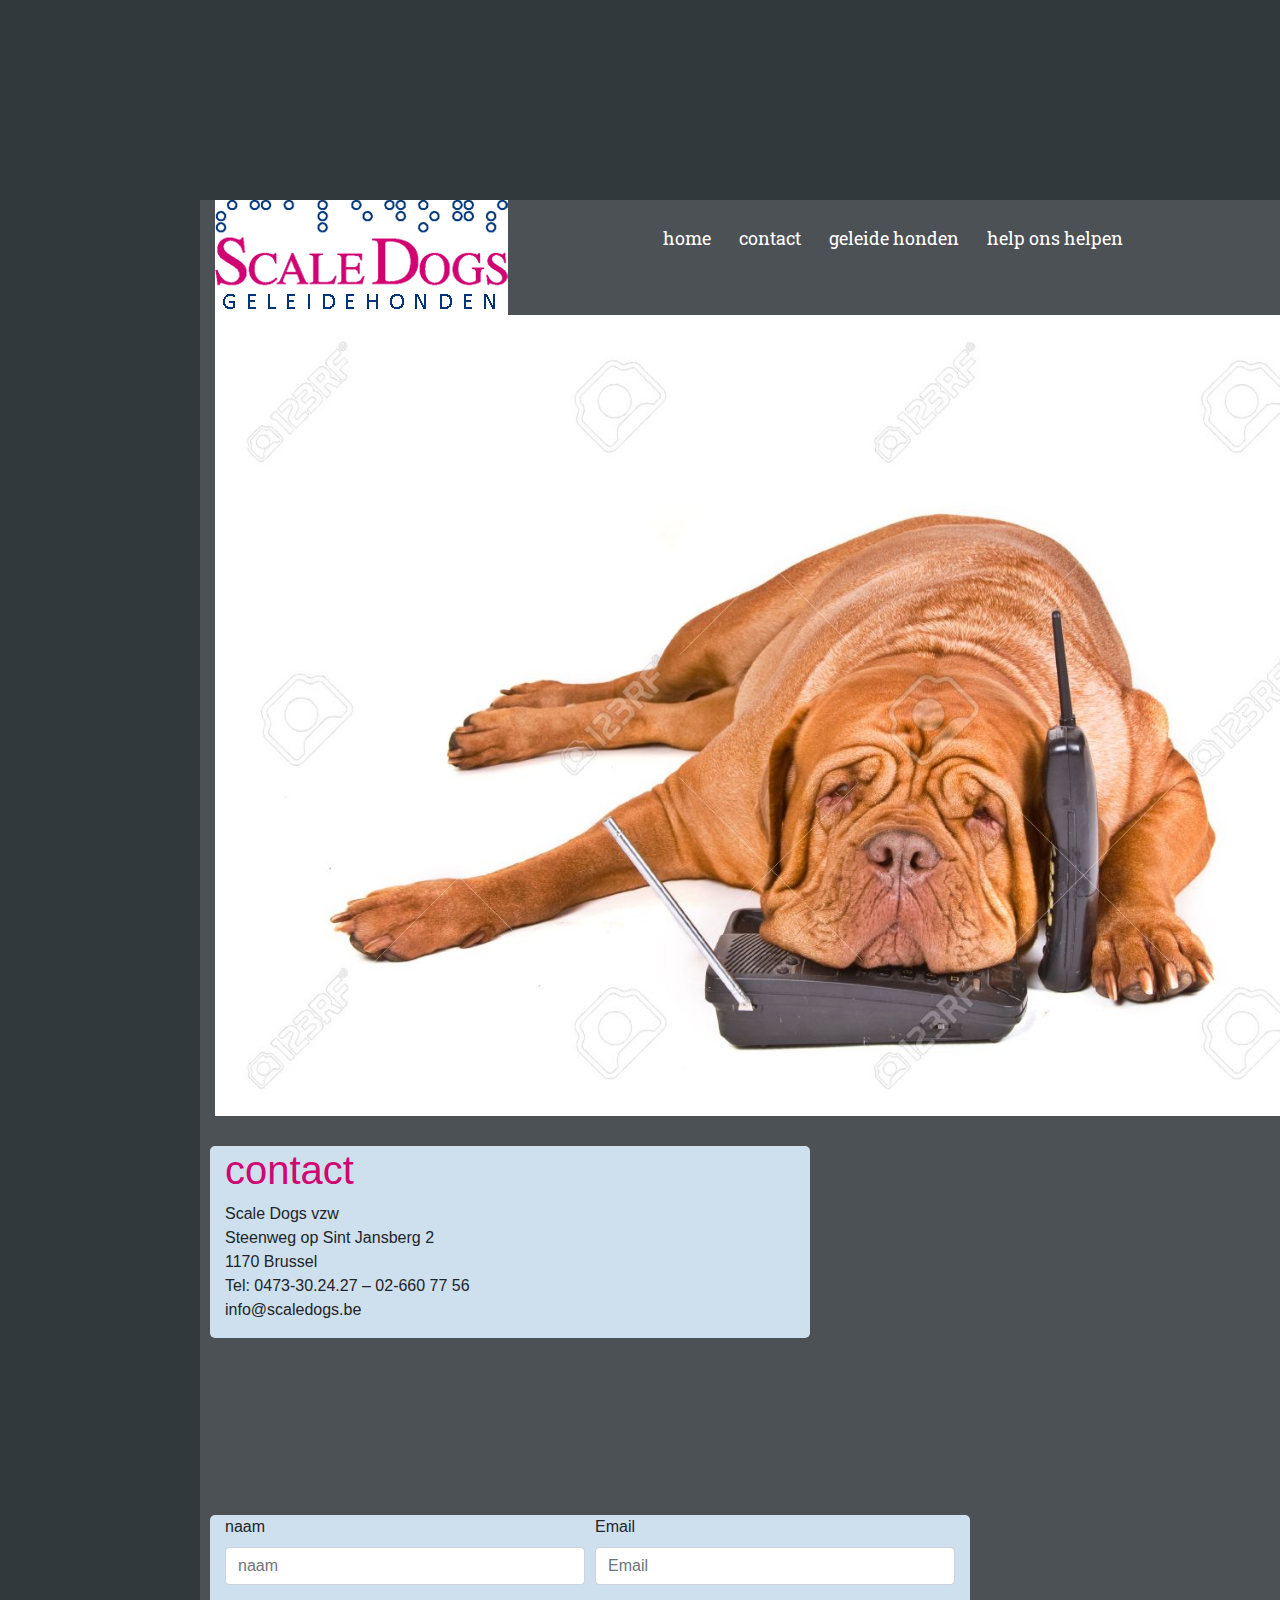
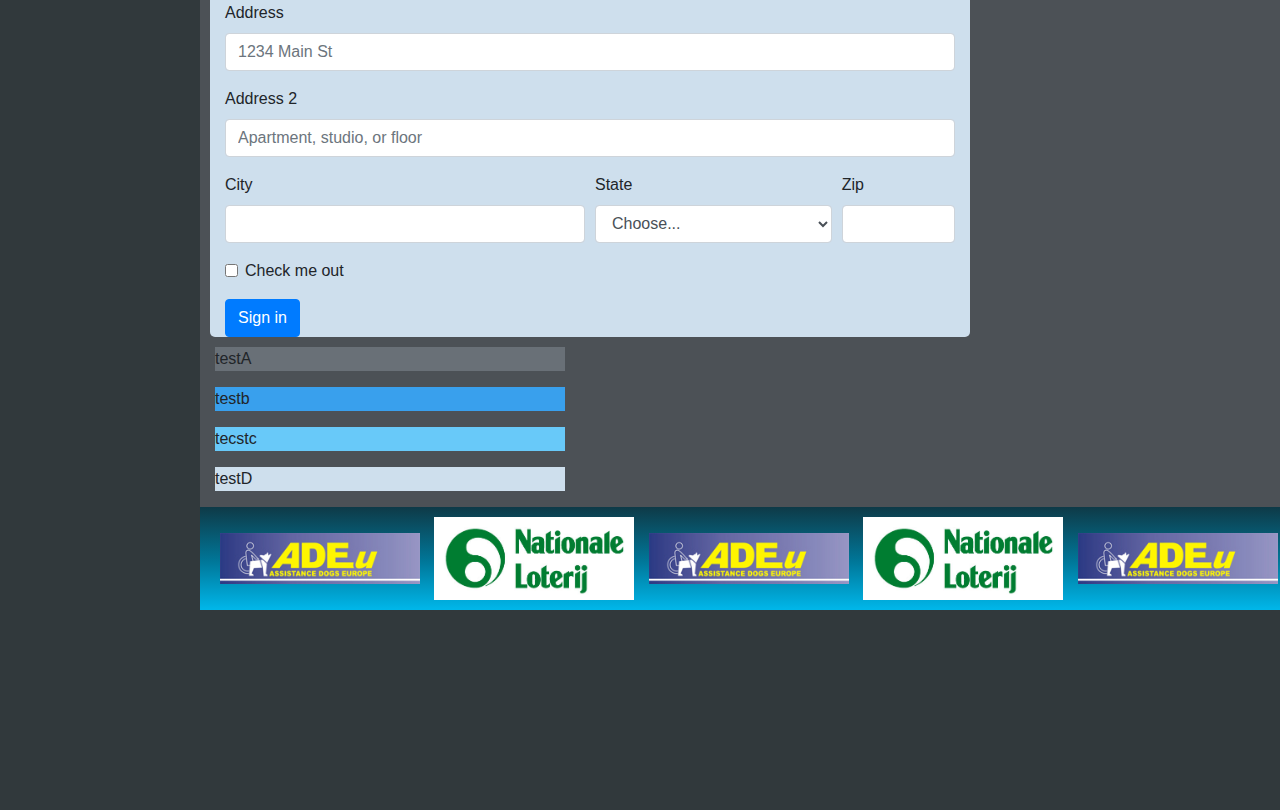
==== contact.html @ 750d5192 "content" ====
<!DOCTYPE html>
<html lang="en">
<head>
    <meta charset="utf-8">
    <meta name="viewport" content="width=device-width, initial-scale=1, shrink-to-fit=no">
    <title>Redline-scaledogs</title>
    <link href="https://fonts.googleapis.com/css?family=Noto+Serif" rel="stylesheet">
    <link rel="stylesheet" href="https://maxcdn.bootstrapcdn.com/bootstrap/4.0.0/css/bootstrap.min.css" integrity="sha384-Gn5384xqQ1aoWXA+058RXPxPg6fy4IWvTNh0E263XmFcJlSAwiGgFAW/dAiS6JXm" crossorigin="anonymous">
    <link rel="stylesheet" href="https://stackpath.bootstrapcdn.com/bootstrap/4.3.1/css/bootstrap.min.css" integrity="sha384-ggOyR0iXCbMQv3Xipma34MD+dH/1fQ784/j6cY/iJTQUOhcWr7x9JvoRxT2MZw1T" crossorigin="anonymous">
    <link rel="stylesheet" href="https://use.fontawesome.com/releases/v5.7.2/css/all.css" integrity="sha384-fnmOCqbTlWIlj8LyTjo7mOUStjsKC4pOpQbqyi7RrhN7udi9RwhKkMHpvLbHG9Sr" crossorigin="anonymous">
    <link href="https://fonts.googleapis.com/css?family=Roboto+Slab" rel="stylesheet">
    <link rel="stylesheet" type="text/css" href="style-contact.css">
</head>
<body class="body">
        <div class="container">
            <div class="row">
                <div class="col-md-4">
                    <img src="logo.png" alt="hond" height="auto" width="auto">
                </div>
                <div clas="col-md-8">
                        <div class="item top-nav">
                                <ul>
                                    <li><a href="index.html"><i class="fas fa-home"></i>home</a></li>
                                    <li><a href="contact.html"><i class="fas fa-phone"></i>contact</a></li>
                                    <li><a href="geleide-honden.html"><i class="fas fa-dog"></i>geleide honden</a></li>
                                    <li><a href="help-ons.html"><i class="fas fa-hands-helping"></i>help ons helpen</a></li>
                                </ul>
                        </div>
              </div>
            </div>
            <div class="row">
                <div class="col-md-12">
                    <img class="img-fluid" id="slider" src="telefon.jpg" alt="hondje/buiten" >
                </div>
            </div>
            <div class="row">
                <div class="col-md-8" id="first">
                <h1>contact</h1>
                        <p>
                            Scale Dogs vzw</br>
                            Steenweg op Sint Jansberg 2</br>
                            1170 Brussel</br>
                            Tel: 0473-30.24.27 – 02-660 77 56</br>
                            info@scaledogs.be</br>
                        </p>
                </div>
            </div>
            <div class="row">
              <div id="map" class="col-md-8">
                  <div id="map-container" class="z-depth-1-half map-container">
                    <iframe src="https://maps.google.com/maps?q=manhatan&t=&z=13&ie=UTF8&iwloc=&output=embed" frameborder="0"
                      style="border:0" allowfullscreen></iframe>
                  </div>
              </div>
            </div>
            <div class="row">
                    <div id="left" class="col-md-8">
                            <form>
                                    <div class="form-row">
                                      <div class="form-group col-md-6">
                                          <label for="inputPassword4">naam</label>
                                          <input type="password" class="form-control" id="inputPassword4" placeholder="naam">
                                        </div>
                                      <div class="form-group col-md-6">
                                        <label for="inputEmail4">Email</label>
                                        <input type="email" class="form-control" id="inputEmail4" placeholder="Email">
                                      </div>
                                    </div>
                                    <div class="form-group">
                                      <label for="inputAddress">Address</label>
                                      <input type="text" class="form-control" id="inputAddress" placeholder="1234 Main St">
                                    </div>
                                    <div class="form-group">
                                      <label for="inputAddress2">Address 2</label>
                                      <input type="text" class="form-control" id="inputAddress2" placeholder="Apartment, studio, or floor">
                                    </div>
                                    <div class="form-row">
                                      <div class="form-group col-md-6">
                                        <label for="inputCity">City</label>
                                        <input type="text" class="form-control" id="inputCity">
                                      </div>
                                      <div class="form-group col-md-4">
                                        <label for="inputState">State</label>
                                        <select id="inputState" class="form-control">
                                          <option selected>Choose...</option>
                                          <option>...</option>
                                        </select>
                                      </div>
                                      <div class="form-group col-md-2">
                                        <label for="inputZip">Zip</label>
                                        <input type="text" class="form-control" id="inputZip">
                                      </div>
                                    </div>
                                    <div class="form-group">
                                      <div class="form-check">
                                        <input class="form-check-input" type="checkbox" id="gridCheck">
                                        <label class="form-check-label" for="gridCheck">
                                          Check me out
                                        </label>
                                      </div>
                                    </div>
                                    <button type="submit" class="btn btn-primary">Sign in</button>
                                  </form> 
                    </div>
                    <div class="col-md-4">
                           <p id="a">testA</p>
                           <p id="b">testb</p>
                           <p id="c">tecstc</p>
                           <p id="d">testD</p>
                    </div>
            </div>
            <div>
                    <a href="https://www.facebook.com/scaledogs.be/"><i class="fab fa-facebook" id="immage"></i></a>
                </div>
            <div>
            <a href="#top"><i class="fas fa-arrow-up" id="immage"></i></a>
            </div>
            <div class="row">
                <div class="col-md-12" id="footer">
                        <img class="brands" src="brands7.jpg"  >
                        <img class="brands" src="brands5.jpg"  >
                        <img class="brands" src="brands7.jpg"  >
                        <img class="brands" src="brands5.jpg"  >
                        <img class="brands" src="brands7.jpg"  >
                    </div>
            </div>
            
        </div>
    <script src="https://code.jquery.com/jquery-3.2.1.slim.min.js" integrity="sha384-KJ3o2DKtIkvYIK3UENzmM7KCkRr/rE9/Qpg6aAZGJwFDMVNA/GpGFF93hXpG5KkN" crossorigin="anonymous"></script>
    <script src="https://cdnjs.cloudflare.com/ajax/libs/popper.js/1.12.9/umd/popper.min.js" integrity="sha384-ApNbgh9B+Y1QKtv3Rn7W3mgPxhU9K/ScQsAP7hUibX39j7fakFPskvXusvfa0b4Q" crossorigin="anonymous"></script>
    <script src="https://maxcdn.bootstrapcdn.com/bootstrap/4.0.0/js/bootstrap.min.js" integrity="sha384-JZR6Spejh4U02d8jOt6vLEHfe/JQGiRRSQQxSfFWpi1MquVdAyjUar5+76PVCmYl" crossorigin="anonymous"></script>
</body>
</html>
---- style-contact.css ----
.body{
    background-color: #31393C
    ;}
.container{
    background-color:#4C5156
    ;margin:200px;}
.top-nav ul{
    display: flex;
    list-style: none;
    margin: 25px 0px 0px 15px;
    
}
ul li  a{
    
    margin-left:28px;
    margin-top: 10px;
    font-size: 18px;
    font-family: 'Roboto Slab', serif;
    color: white;
}
#first{
    margin:10px;
    margin-top:30px;
    background-color: #CEDFED ;
    border-radius: 5px;
    max-width: 600px;
}

#left{
    margin:10px;
    background-color: #CEDFED ;
    border-radius: 5px;
}
#right{
    margin:10px;
    background-color: #CEDFED ;
    border-radius: 5px;
}

a{
    color: white;
}
a:hover{
    color: #68C9F9;
}
h1{
    color: #D00672;
}
#a{background-color:  #697077;}
#b{background-color: #39A0ED;}
#c{background-color: #68C9F9;}
#d{background-color: #CEDFED;}

#footer{
    display:inline-block;
    background: #0e3a47; /* Old browsers */
    background: -moz-linear-gradient(top, #0e3a47 0%, #007799 53%, #007799 53%, #00b7ea 100%); /* FF3.6-15 */
    background: -webkit-linear-gradient(top, #0e3a47 0%,#007799 53%,#007799 53%,#00b7ea 100%); /* Chrome10-25,Safari5.1-6 */
    background: linear-gradient(to bottom, #0e3a47 0%,#007799 53%,#007799 53%,#00b7ea 100%); /* W3C, IE10+, FF16+, Chrome26+, Opera12+, Safari7+ */
    filter: progid:DXImageTransform.Microsoft.gradient( startColorstr='#0e3a47', endColorstr='#00b7ea',GradientType=0 ); /* IE6-9 */
}
.brands{
    width:200px;
    height: auto;
    margin:10px 5px 10px 5px;
}
#immage{
font-size: 35px;
}
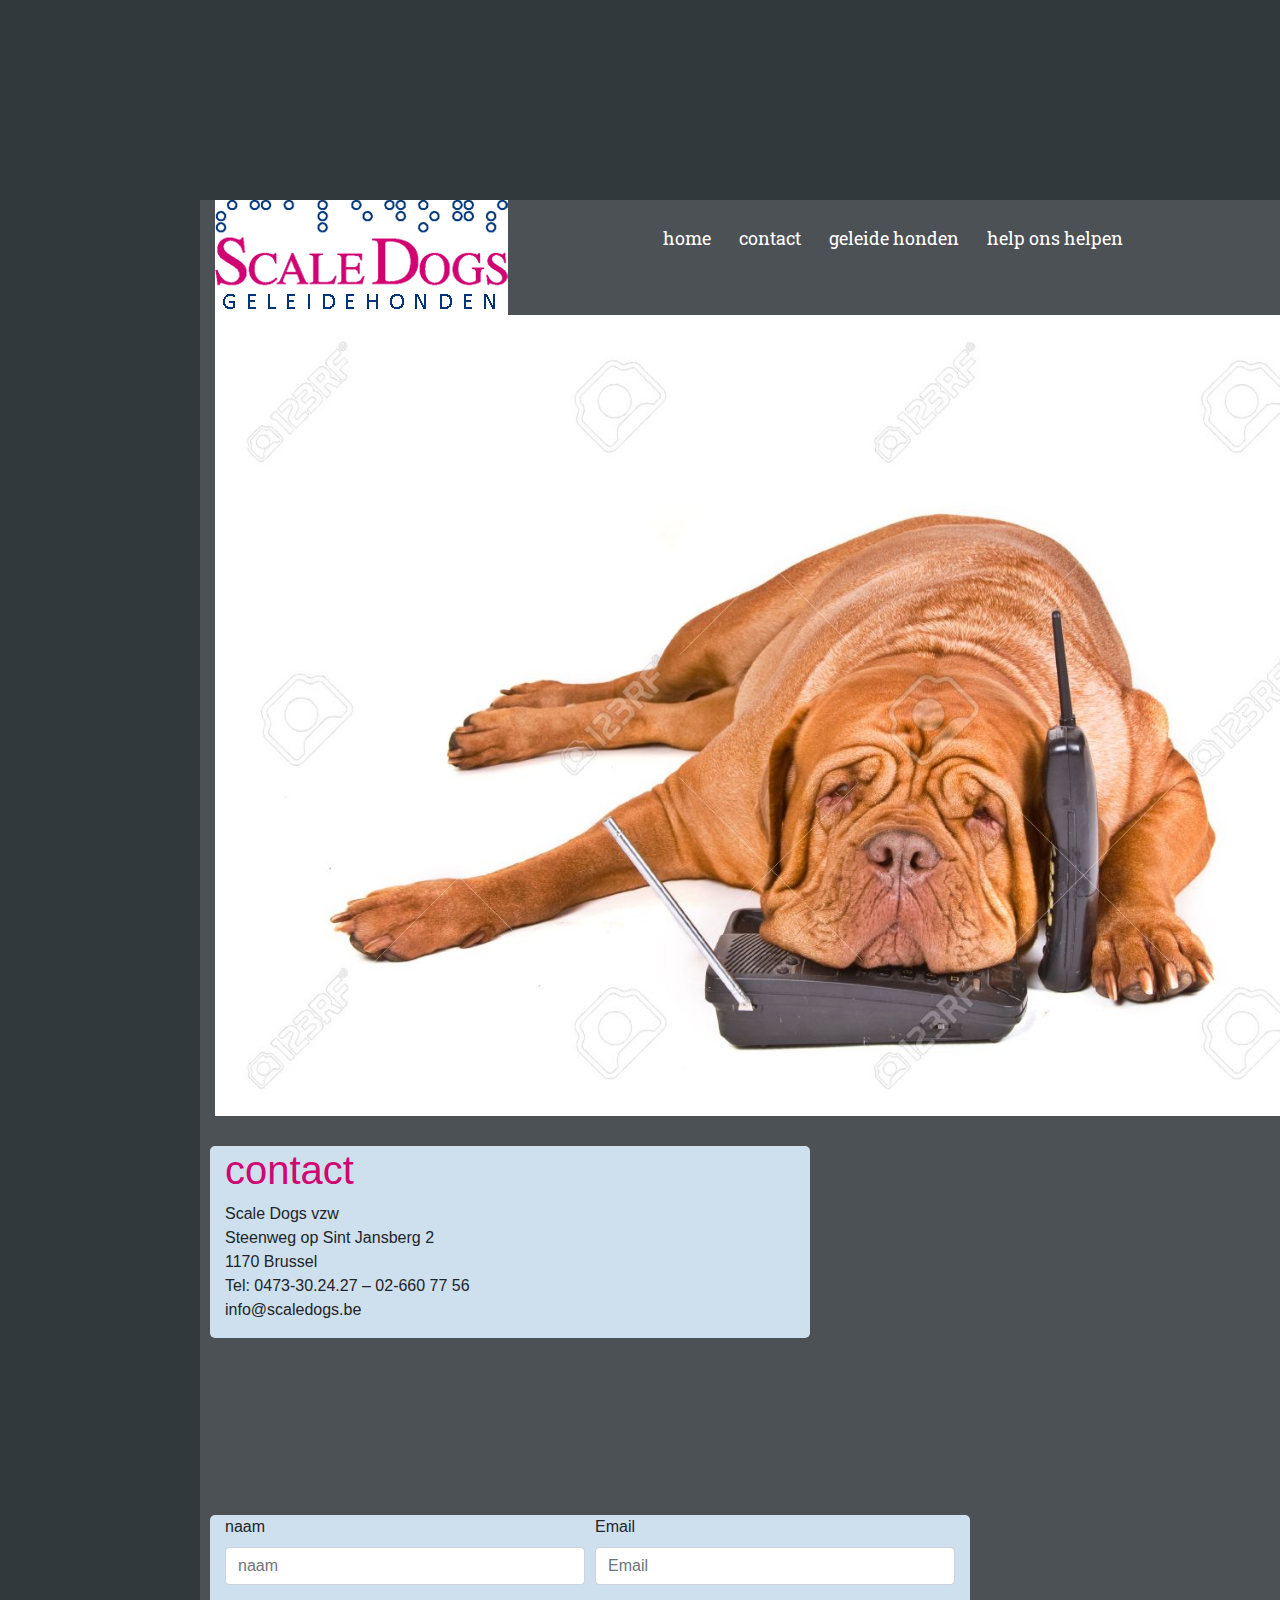
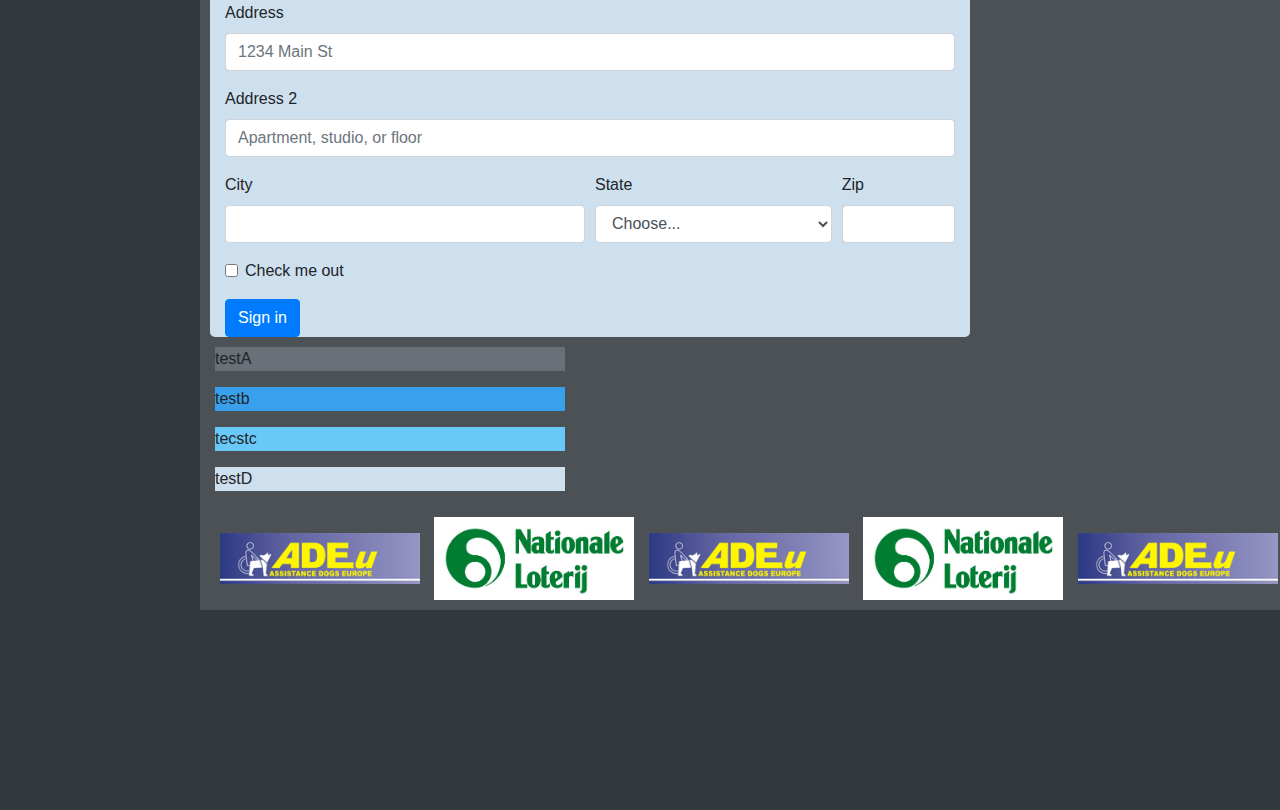
==== commit 8919c73a: "content" ====
--- a/contact.html
+++ b/contact.html
@@ -116,7 +116,7 @@
             <a href="#top"><i class="fas fa-arrow-up" id="immage"></i></a>
             </div>
             <div class="row">
-                <div class="col-md-12" id="footer">
+                <div class="col-md-12" id="gradient">
                         <img class="brands" src="brands7.jpg"  >
                         <img class="brands" src="brands5.jpg"  >
                         <img class="brands" src="brands7.jpg"  >
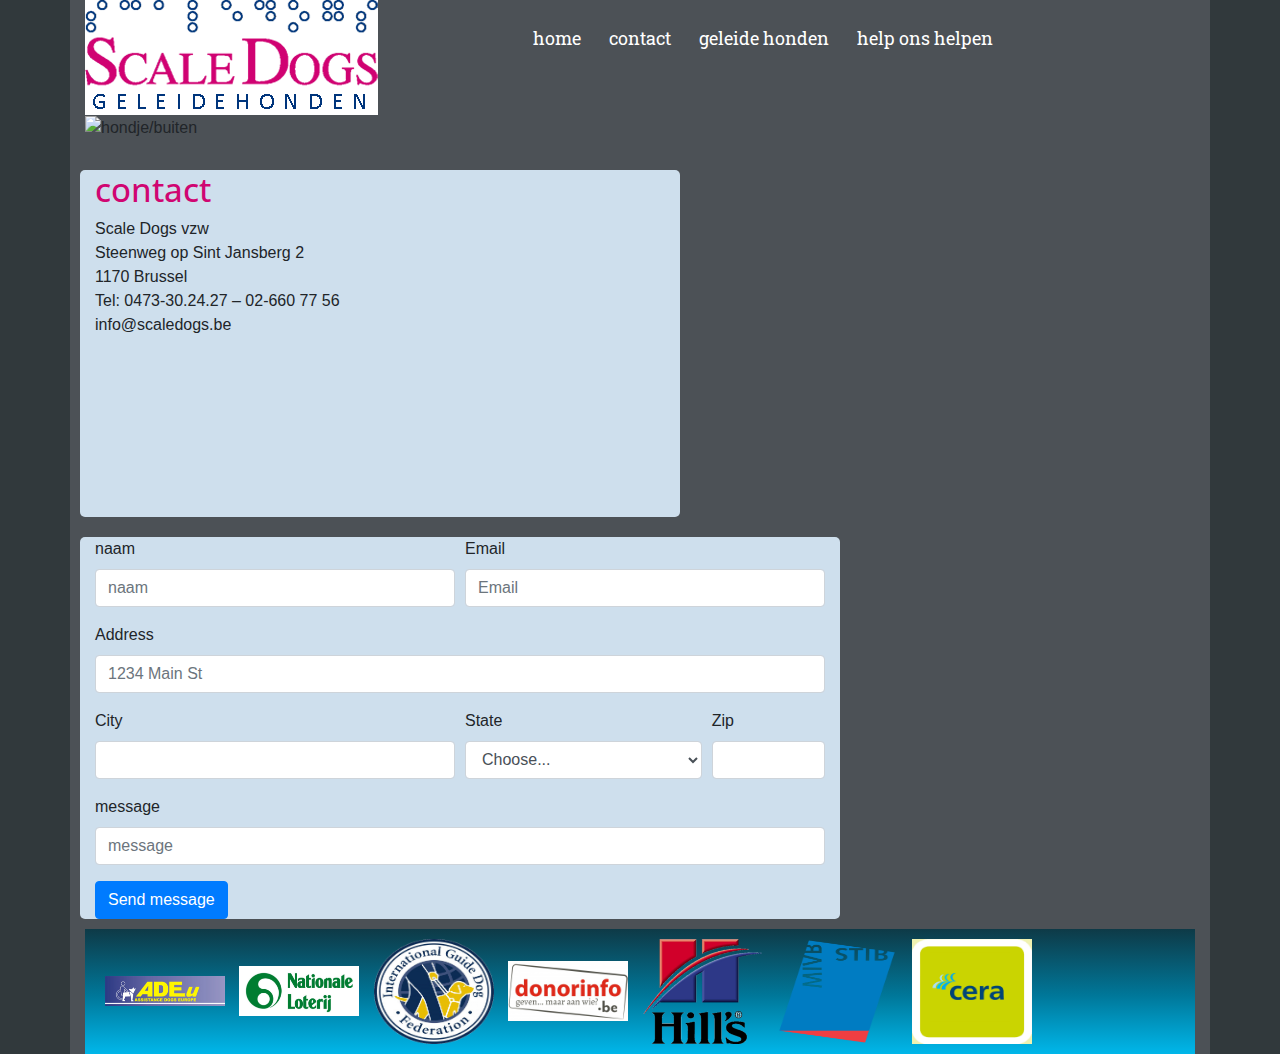
==== commit 8e12da96: "updating-my-website" ====
--- a/contact.html
+++ b/contact.html
@@ -9,6 +9,7 @@
     <link rel="stylesheet" href="https://stackpath.bootstrapcdn.com/bootstrap/4.3.1/css/bootstrap.min.css" integrity="sha384-ggOyR0iXCbMQv3Xipma34MD+dH/1fQ784/j6cY/iJTQUOhcWr7x9JvoRxT2MZw1T" crossorigin="anonymous">
     <link rel="stylesheet" href="https://use.fontawesome.com/releases/v5.7.2/css/all.css" integrity="sha384-fnmOCqbTlWIlj8LyTjo7mOUStjsKC4pOpQbqyi7RrhN7udi9RwhKkMHpvLbHG9Sr" crossorigin="anonymous">
     <link href="https://fonts.googleapis.com/css?family=Roboto+Slab" rel="stylesheet">
+    <link href="https://fonts.googleapis.com/css?family=Open+Sans" rel="stylesheet">
     <link rel="stylesheet" type="text/css" href="style-contact.css">
 </head>
 <body class="body">
@@ -30,7 +31,7 @@
             </div>
             <div class="row">
                 <div class="col-md-12">
-                    <img class="img-fluid" id="slider" src="telefon.jpg" alt="hondje/buiten" >
+                    <img class="img-fluid" id="slider" src="telefon.png" alt="hondje/buiten" >
                 </div>
             </div>
             <div class="row">
@@ -44,22 +45,19 @@
                             info@scaledogs.be</br>
                         </p>
                 </div>
-            </div>
-            <div class="row">
-              <div id="map" class="col-md-8">
-                  <div id="map-container" class="z-depth-1-half map-container">
-                    <iframe src="https://maps.google.com/maps?q=manhatan&t=&z=13&ie=UTF8&iwloc=&output=embed" frameborder="0"
-                      style="border:0" allowfullscreen></iframe>
-                  </div>
-              </div>
+                <div id="map" class="col-md-4">
+                    <div id="map-container" class="z-depth-1-half map-container">
+                        <iframe src="https://www.google.com/maps/embed?pb=!1m18!1m12!1m3!1d2522.5694251291848!2d4.4510223157435!3d50.7835548795227!2m3!1f0!2f0!3f0!3m2!1i1024!2i768!4f13.1!3m3!1m2!1s0x47c3da5e42aaf567%3A0x515dff2f76df3157!2sScale+Dogs!5e0!3m2!1sfr!2sbe!4v1552989404799" width="350" height="350" frameborder="0" style="border:0" allowfullscreen></iframe>
+                    </div>
+                </div>
             </div>
             <div class="row">
                     <div id="left" class="col-md-8">
                             <form>
                                     <div class="form-row">
                                       <div class="form-group col-md-6">
-                                          <label for="inputPassword4">naam</label>
-                                          <input type="password" class="form-control" id="inputPassword4" placeholder="naam">
+                                          <label for="inputEmail4">naam</label>
+                                          <input type="inputEmail4" class="form-control" id="inputEmail4" placeholder="naam">
                                         </div>
                                       <div class="form-group col-md-6">
                                         <label for="inputEmail4">Email</label>
@@ -69,10 +67,6 @@
                                     <div class="form-group">
                                       <label for="inputAddress">Address</label>
                                       <input type="text" class="form-control" id="inputAddress" placeholder="1234 Main St">
-                                    </div>
-                                    <div class="form-group">
-                                      <label for="inputAddress2">Address 2</label>
-                                      <input type="text" class="form-control" id="inputAddress2" placeholder="Apartment, studio, or floor">
                                     </div>
                                     <div class="form-row">
                                       <div class="form-group col-md-6">
@@ -92,21 +86,15 @@
                                       </div>
                                     </div>
                                     <div class="form-group">
+                                        <label for="inputAddress2">message</label>
+                                        <input type="text" class="form-control" id="inputAddress2" placeholder="message">
+                                      </div>
+                                    <div class="form-group">
                                       <div class="form-check">
-                                        <input class="form-check-input" type="checkbox" id="gridCheck">
-                                        <label class="form-check-label" for="gridCheck">
-                                          Check me out
-                                        </label>
                                       </div>
                                     </div>
-                                    <button type="submit" class="btn btn-primary">Sign in</button>
+                                    <button type="submit" class="btn btn-primary">Send message</button>
                                   </form> 
-                    </div>
-                    <div class="col-md-4">
-                           <p id="a">testA</p>
-                           <p id="b">testb</p>
-                           <p id="c">tecstc</p>
-                           <p id="d">testD</p>
                     </div>
             </div>
             <div>
@@ -115,13 +103,15 @@
             <div>
             <a href="#top"><i class="fas fa-arrow-up" id="immage"></i></a>
             </div>
-            <div class="row">
+            <div class="d-flex justify-content-around footer" id="footer">
                 <div class="col-md-12" id="gradient">
-                        <img class="brands" src="brands7.jpg"  >
+                       <img class="brands" src="brands7.jpg"  >
                         <img class="brands" src="brands5.jpg"  >
-                        <img class="brands" src="brands7.jpg"  >
-                        <img class="brands" src="brands5.jpg"  >
-                        <img class="brands" src="brands7.jpg"  >
+                        <img class="brands" src="brands4.gif"  >
+                        <img class="brands" src="donorinfo.jpg"  >
+                        <img class="brands" src="Naamloos.png"  >
+                        <img class="brands" src="MIVB_STIB_Logo.svg.png"  >
+                        <img class="brands" src="image.jpeg"  >
                     </div>
             </div>
             
--- a/style-contact.css
+++ b/style-contact.css
@@ -4,7 +4,7 @@
     ;}
 .container{
     background-color:#4C5156
-    ;margin:200px;}
+    ;margin:auto;}
 .top-nav ul{
     display: flex;
     list-style: none;
@@ -45,7 +45,9 @@
     color: #68C9F9;
 }
 h1{
+    font-family: 'Open Sans', sans-serif;
     color: #D00672;
+    font-size:33px ;
 }
 #a{background-color:  #697077;}
 #b{background-color: #39A0ED;}
@@ -60,11 +62,25 @@
     background: linear-gradient(to bottom, #0e3a47 0%,#007799 53%,#007799 53%,#00b7ea 100%); /* W3C, IE10+, FF16+, Chrome26+, Opera12+, Safari7+ */
     filter: progid:DXImageTransform.Microsoft.gradient( startColorstr='#0e3a47', endColorstr='#00b7ea',GradientType=0 ); /* IE6-9 */
 }
-.brands{
-    width:200px;
-    height: auto;
-    margin:10px 5px 10px 5px;
-}
 #immage{
 font-size: 35px;
 }
+#gradient{
+        display:inline-block;
+        background: #0e3a47; /* Old browsers */
+        background: -moz-linear-gradient(top, #0e3a47 0%, #007799 53%, #007799 53%, #00b7ea 100%); /* FF3.6-15 */
+        background: -webkit-linear-gradient(top, #0e3a47 0%,#007799 53%,#007799 53%,#00b7ea 100%); /* Chrome10-25,Safari5.1-6 */
+        background: linear-gradient(to bottom, #0e3a47 0%,#007799 53%,#007799 53%,#00b7ea 100%); /* W3C, IE10+, FF16+, Chrome26+, Opera12+, Safari7+ */
+        filter: progid:DXImageTransform.Microsoft.gradient( startColorstr='#0e3a47', endColorstr='#00b7ea',GradientType=0 ); /* IE6-9 */
+    }
+    .brands{
+        width:200px;
+        height: auto;
+        margin:10px 5px 10px 5px;
+    }
+    .brands{
+    max-width:120px;max-height:105px;
+    }
+    #map-container{
+        margin-top:30px;
+    }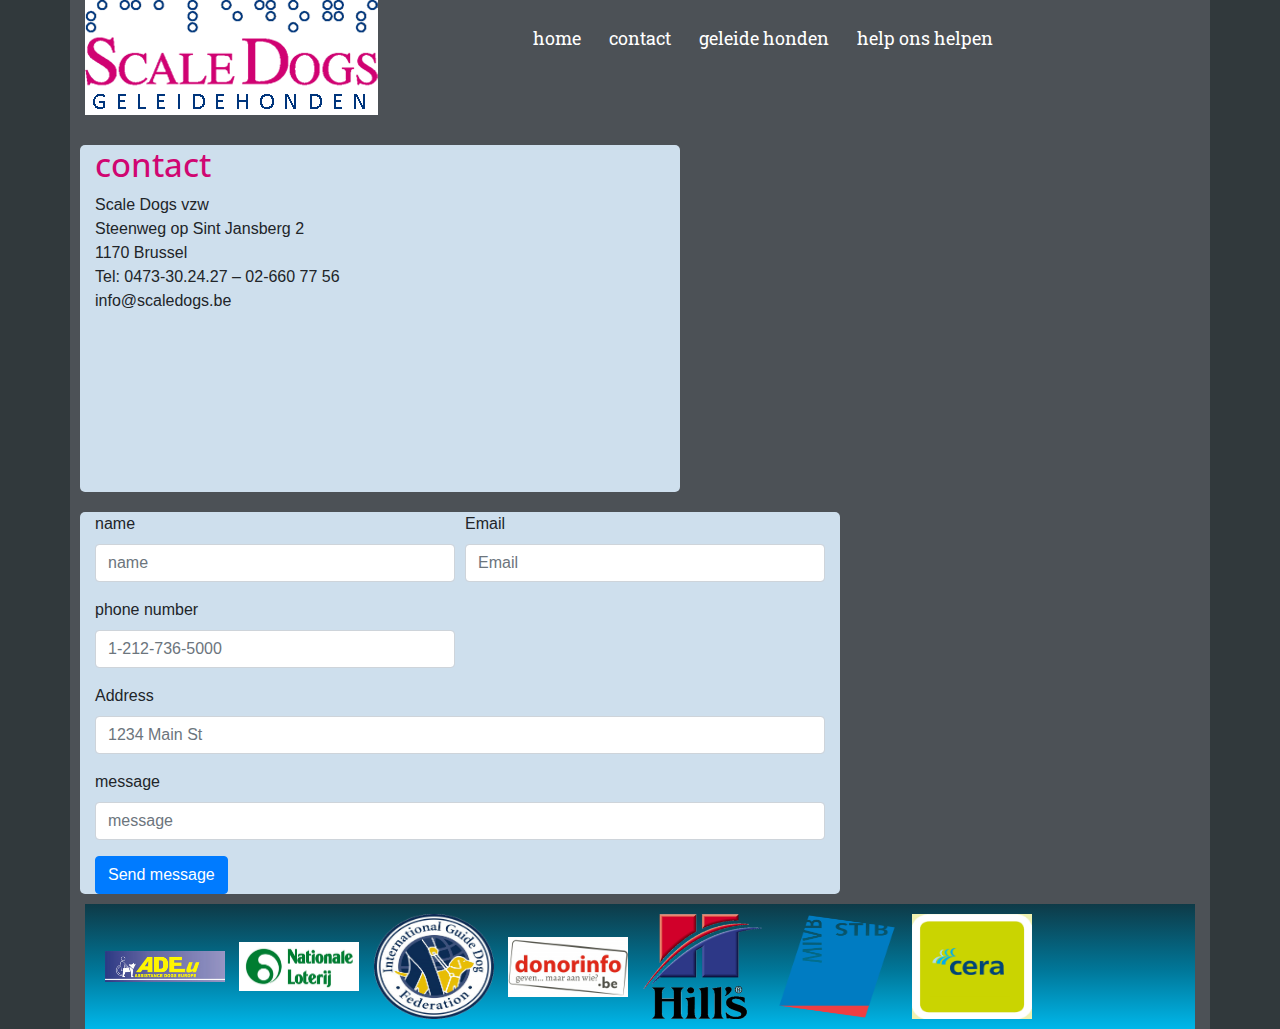
==== commit 4a40d949: "final-result" ====
--- a/contact.html
+++ b/contact.html
@@ -25,14 +25,10 @@
                                     <li><a href="contact.html"><i class="fas fa-phone"></i>contact</a></li>
                                     <li><a href="geleide-honden.html"><i class="fas fa-dog"></i>geleide honden</a></li>
                                     <li><a href="help-ons.html"><i class="fas fa-hands-helping"></i>help ons helpen</a></li>
+                                    <li><a href="https://www.facebook.com/scaledogs.be/"><i class="fab fa-facebook" id="immage"></i></a></li>
                                 </ul>
                         </div>
               </div>
-            </div>
-            <div class="row">
-                <div class="col-md-12">
-                    <img class="img-fluid" id="slider" src="telefon.png" alt="hondje/buiten" >
-                </div>
             </div>
             <div class="row">
                 <div class="col-md-8" id="first">
@@ -56,35 +52,24 @@
                             <form>
                                     <div class="form-row">
                                       <div class="form-group col-md-6">
-                                          <label for="inputEmail4">naam</label>
-                                          <input type="inputEmail4" class="form-control" id="inputEmail4" placeholder="naam">
+                                          <label for="inputEmail4">name</label>
+                                          <input type="inputEmail4" class="form-control" id="inputEmail4" placeholder="name">
                                         </div>
                                       <div class="form-group col-md-6">
                                         <label for="inputEmail4">Email</label>
                                         <input type="email" class="form-control" id="inputEmail4" placeholder="Email">
                                       </div>
                                     </div>
-                                    <div class="form-group">
-                                      <label for="inputAddress">Address</label>
-                                      <input type="text" class="form-control" id="inputAddress" placeholder="1234 Main St">
-                                    </div>
                                     <div class="form-row">
                                       <div class="form-group col-md-6">
-                                        <label for="inputCity">City</label>
-                                        <input type="text" class="form-control" id="inputCity">
-                                      </div>
-                                      <div class="form-group col-md-4">
-                                        <label for="inputState">State</label>
-                                        <select id="inputState" class="form-control">
-                                          <option selected>Choose...</option>
-                                          <option>...</option>
-                                        </select>
-                                      </div>
-                                      <div class="form-group col-md-2">
-                                        <label for="inputZip">Zip</label>
-                                        <input type="text" class="form-control" id="inputZip">
+                                        <label for="inputCity">phone number</label>
+                                        <input type="text" class="form-control" id="inputCity" placeholder="1-212-736-5000">
                                       </div>
                                     </div>
+                                    <div class="form-group">
+                                        <label for="inputAddress">Address</label>
+                                        <input type="text" class="form-control" id="inputAddress" placeholder="1234 Main St">
+                                      </div>
                                     <div class="form-group">
                                         <label for="inputAddress2">message</label>
                                         <input type="text" class="form-control" id="inputAddress2" placeholder="message">
@@ -96,12 +81,6 @@
                                     <button type="submit" class="btn btn-primary">Send message</button>
                                   </form> 
                     </div>
-            </div>
-            <div>
-                    <a href="https://www.facebook.com/scaledogs.be/"><i class="fab fa-facebook" id="immage"></i></a>
-                </div>
-            <div>
-            <a href="#top"><i class="fas fa-arrow-up" id="immage"></i></a>
             </div>
             <div class="d-flex justify-content-around footer" id="footer">
                 <div class="col-md-12" id="gradient">
--- a/style-contact.css
+++ b/style-contact.css
@@ -63,7 +63,7 @@
     filter: progid:DXImageTransform.Microsoft.gradient( startColorstr='#0e3a47', endColorstr='#00b7ea',GradientType=0 ); /* IE6-9 */
 }
 #immage{
-font-size: 35px;
+font-size: 25px;
 }
 #gradient{
         display:inline-block;
